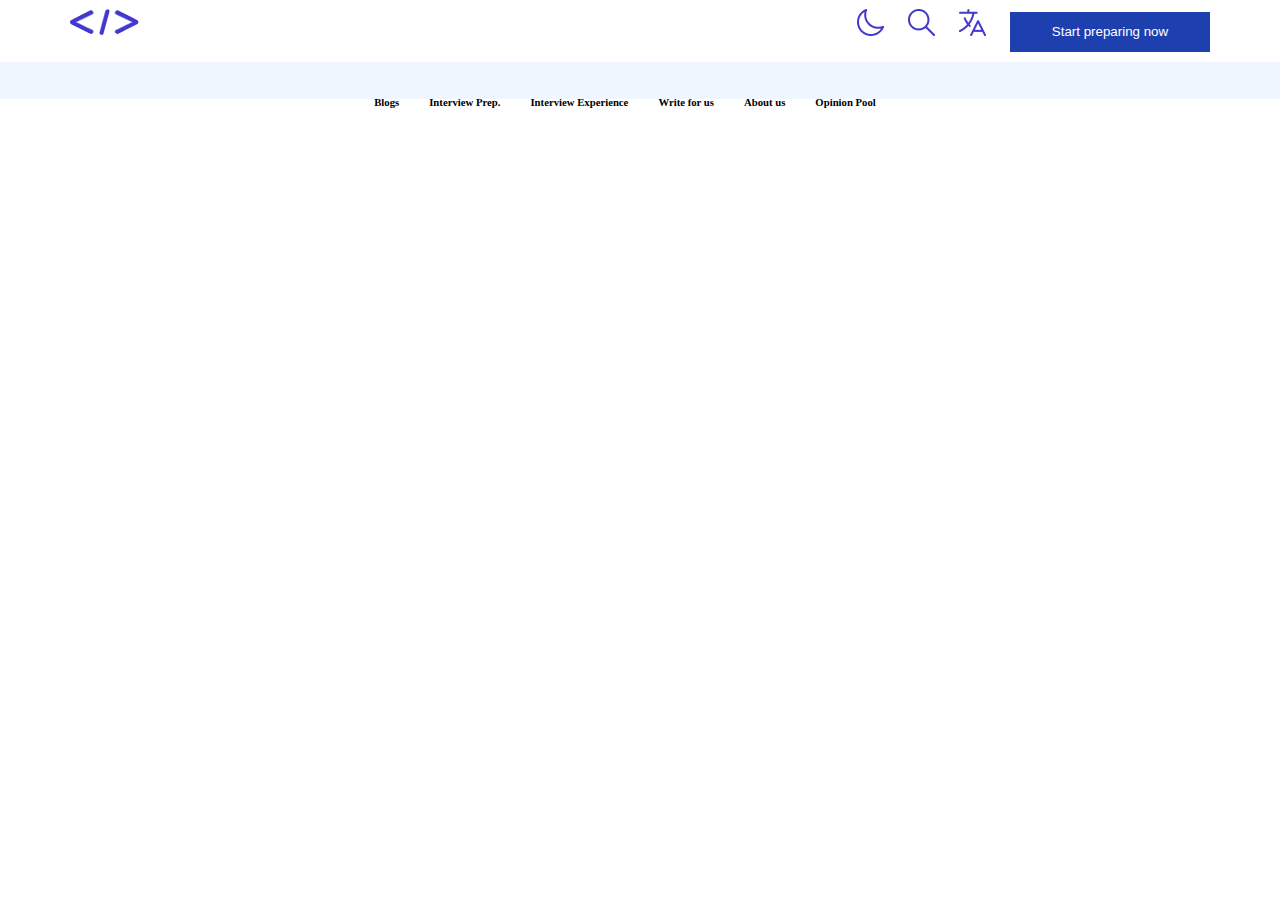
==== blog.html @ 00b7c588 "Update" ====
<html>
    <head>
        <link rel="stylesheet" href="https://cdn.jsdelivr.net/npm/bootstrap@4.1.3/dist/css/bootstrap.min.css" integrity="sha384-MCw98/SFnGE8fJT3GXwEOngsV7Zt27NXFoaoApmYm81iuXoPkFOJwJ8ERdknLPMO" crossorigin="anonymous">        
        <title>Spyder</title>
        <link rel="stylesheet" href="index.css"/>

    </head>
    <body>

      <!-- Bootstrap js -->
      <script src="https://code.jquery.com/jquery-3.3.1.slim.min.js" integrity="sha384-q8i/X+965DzO0rT7abK41JStQIAqVgRVzpbzo5smXKp4YfRvH+8abtTE1Pi6jizo" crossorigin="anonymous"></script>
      <script src="https://cdn.jsdelivr.net/npm/popper.js@1.14.3/dist/umd/popper.min.js" integrity="sha384-ZMP7rVo3mIykV+2+9J3UJ46jBk0WLaUAdn689aCwoqbBJiSnjAK/l8WvCWPIPm49" crossorigin="anonymous"></script>
      <script src="https://cdn.jsdelivr.net/npm/bootstrap@4.1.3/dist/js/bootstrap.min.js" integrity="sha384-ChfqqxuZUCnJSK3+MXmPNIyE6ZbWh2IMqE241rYiqJxyMiZ6OW/JmZQ5stwEULTy" crossorigin="anonymous"></script>
      
      <script src="index.js"></script>

      <!-- Section 1 -->
        <header>
          <a href="index.html"><img src="logo.png" class="navhead_logo"/></a>
          <div class="navhead_2nd">
            <img src="moon.png"/>
            <img src="searchicon.png"/>
            <img src="languageicon.png"/>
            <button>Start preparing now</button>
          </div>
        </header>

        <!-- section 2 -->
        <nav>
          <div class="navbar_page">
            <h6>Blogs</h6>
            <h6>Interview Prep.</h6>
            <h6>Interview Experience</h6>
            <h6>Write for us</h6>
            <h6>About us</h6>
            <h6>Opinion Pool</h6>
          </div>
        </nav>
</body>
</html>
---- index.css ----
body{
    margin: 0;
    padding: 0;
    overflow-x: hidden;
}

header{
    padding-top: 9px;
    margin-left: 70px;
    margin-right: 70px;
    display: flex;
    justify-content: space-between;
}

.navhead_2nd{
    justify-content: space-between;
}


.navhead_2nd button{
    color: white;
    background-color: rgba(30, 64, 175, 1);
    border: none;
    text-align: center;
    width: 200px;
    height: 40px;
}

.navhead_2nd img{
    padding-right: 20px;
}

nav{
    margin-top: 10px;
    height: 37px;
    background: rgba(239, 246, 255, 1);
    display: flex;
    justify-content: center;
}
.navbar_page{
    display: flex;
    text-align: center;
    justify-content: space-between;
}

.navbar_page h6{
    padding-right: 30px;
    padding-top: 10px;
}
.navbar_page a{
  color: black;
}

.hero{
  height: 600px;
  background-image:url("./herobg.png") ;
}
.main-logo {
  position: relative;
  width: 10px;
  margin-top: 100px;
  height: 40px;
  margin-top: 45px;
  padding-top: 10px;
  margin-left: 35%;
  align-items: center;
  /* left: 428.29px; */
  /* top: 1.21px; */
  
  /* Accent_Blue/700 */
  
  background: white;
  
  border-radius: 10px;
}
.hero-writeup h2{
 padding-top: 100px;
  position: absolute;
  width: 1440px;
  height: 663px;
  /* left: 0px; */
  top: 105px;
  color: rgba(59, 130, 246, 1);
  /* text-align: center; */
  /* margin-left: 30%; */
  margin-top: 40px;
  text-align: center;
  /* opacity: 0.25; */
}
.main-img{
  position: absolute;
  width: 439.19px;
  height: 382.58px;
  left: 496px;
  top: 329px;
}

/* Card Section */
.cards-wrapper {
    display: flex;
    justify-content: center;
  }
  .card img {
    max-width: 100%;
    max-height: 100%;
  }
  .card {
    margin: 0 0.5em;
    box-shadow: 2px 6px 8px 0 rgba(22, 22, 26, 0.18);
    border: none;
    border-radius: 0;
    width: 350px;
    margin-right: 100px;
  }
  .card-body h5{
    padding: 0;
    margin: 0;
  }
  .card-body p{
    padding-top: 10px;
  }
  .tags{
    display: flex;
    justify-content: space-between;
    width: 200px;
    
  }
  .tags button{
    width: 50px;
    height: 20px;
    border-style: none;
    border-radius: 100px;
    font-size: 10px;
    color: rgba(49, 46, 129, 1);
  }
  .carousel-inner {
    padding: 1em;
  }

  .carousel-control-next {
    width: 5vh;
    height: 5vh;
    border-radius: 50%;
    top: 50%;
    transform: translateY(-50%);
  }
  .carousel-control-next img{
    padding-right: 100px;
  }
  @media (min-width: 768px) {
    .card img {
      height: 11em;
    }
  }


  .about{
    display: flex;
    padding-left: 100px;
    justify-content: space-between;
    padding-right: 100px;
    background-image: url("./aboutbg.png");
    margin-top: 40px;
    height: 400px;
  }

  .aboutPart1 button{
    width: 273px;
    height: 53.02px;
    left: 0px;
    top: 0px;
    
    background: #1E40AF;
    border-radius: 4px;
    color: white;
    border: none;
    box-shadow: 2px 2px black;
  }

  .aboutPart1 p{
    font-size: 20px;
    margin-top: 50px;
    margin-bottom: 50px;
  }

  .aboutPart2 h5{
    padding-bottom: 10px;
  }
  .table{
    height: 70px;
    width: 550px;
    border: 1px solid rgba(209, 213, 219, 1);
    padding: 20px;
    background-color: rgba(249, 250, 251, 1);
    border-radius: 10px;
  }

  footer{
    background-image: url("./FooterBackground.png");
    height: 400px;
    color: white;
    padding-top: 40px;
    padding: 30px;
  }

  .footerdiv1{
    display: flex;
    justify-content: space-between;
  }

  .footerend button{
    background-color: rgba(55, 48, 163, 1);
    color: white;
    border: none;
  }

  .end{
    padding-top: 40px;
    text-align: center;
  }
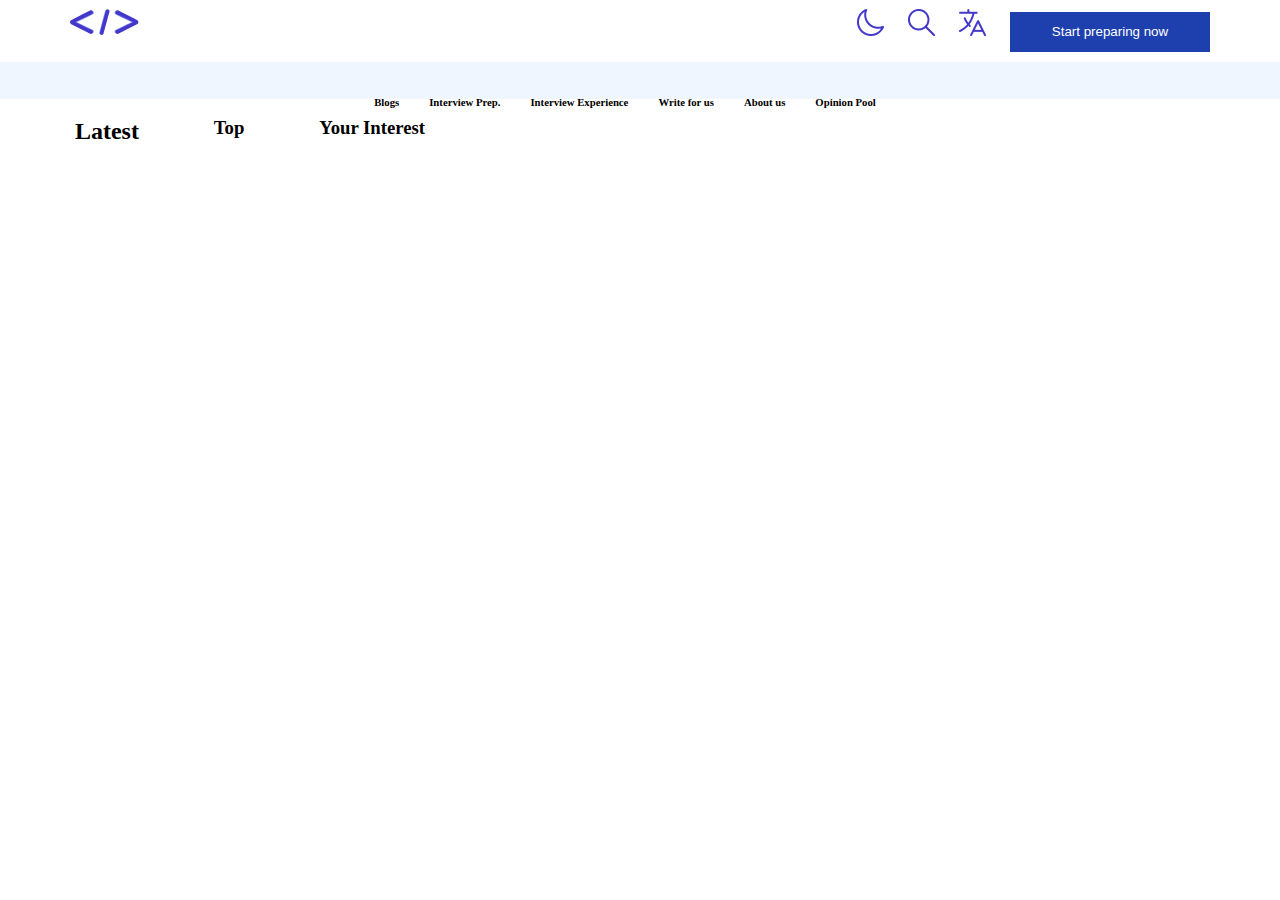
==== commit fec818bd: "Update2" ====
--- a/blog.html
+++ b/blog.html
@@ -36,5 +36,11 @@
             <h6>Opinion Pool</h6>
           </div>
         </nav>
+
+        <div class="blogadd">
+            <h2>Latest</h2>
+            <h3>Top</h3>
+            <h3>Your Interest</h3>
+        </div>
 </body>
 </html>--- a/index.css
+++ b/index.css
@@ -74,6 +74,7 @@
   border-radius: 10px;
 }
 .hero-writeup h2{
+  margin-left: 20px;
  padding-top: 100px;
   position: absolute;
   width: 1440px;
@@ -197,7 +198,7 @@
 
   footer{
     background-image: url("./FooterBackground.png");
-    height: 400px;
+    height: 450px;
     color: white;
     padding-top: 40px;
     padding: 30px;
@@ -216,5 +217,13 @@
 
   .end{
     padding-top: 40px;
+    margin-top: 20px;
     text-align: center;
+    border-top: 1px solid rgba(30, 64, 175, 1);
+  }
+
+  .blogadd{
+    display: flex;
+    width: 500px;
+    justify-content: space-evenly;
   }